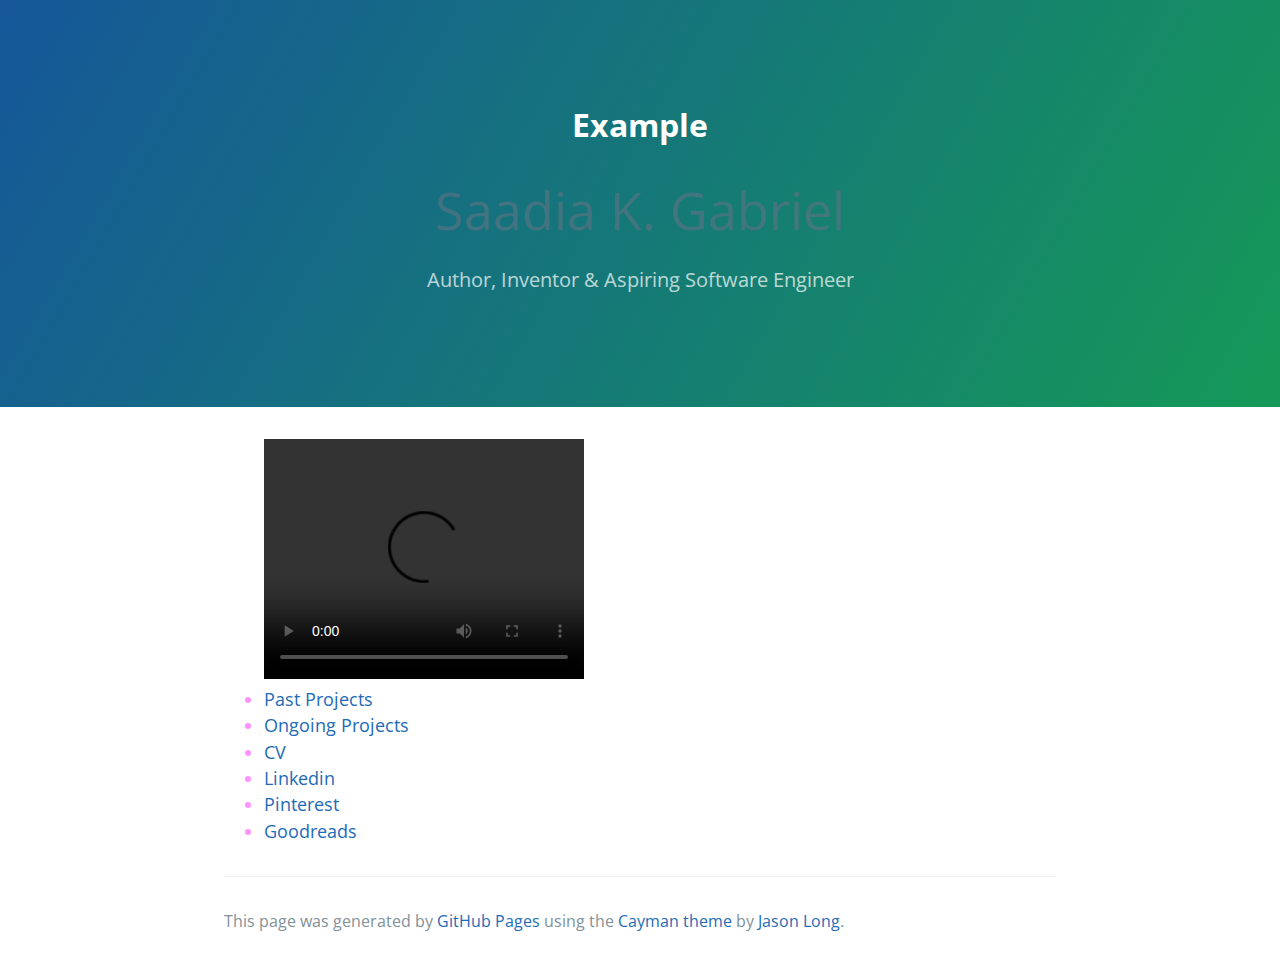
==== home.html @ dfa29cea "commit" ====
<!DOCTYPE html>
<html lang="en-us">
  <head>
    <meta charset="UTF-8">
    <title>Saadia K. Gabriel by skgironwolf</title>
    <meta name="viewport" content="width=device-width, initial-scale=1">
    <link rel="stylesheet" type="text/css" href="stylesheets/normalize.css" media="screen">
    <link href='https://fonts.googleapis.com/css?family=Open+Sans:400,700' rel='stylesheet' type='text/css'>
    <link rel="stylesheet" type="text/css" href="stylesheets/stylesheet.css" media="screen">
    <link rel="stylesheet" type="text/css" href="stylesheets/github-light.css" media="screen">
    <link rel="stylesheet" href="animate.min.css">
  </head>
  <body>
    <section class="page-header">
      <h1 class="animated infinite bounce">Example</h1>
      <h1 class="project-name">Saadia K. Gabriel</h1>
      <h2 class="project-tagline">Author, Inventor &amp; Aspiring Software Engineer</h2>
    </section>

    <section class="main-content">
      <ul>
<video width="320" height="240" controls>
  <source src="Movie.mp4" type="video/mp4">
Your browser does not support the video tag.
</video>
<nav>
<li><a href="/pastproj">Past Projects</a></li>
<li><a href="/ongoing">Ongoing Projects </a></li>
<li><a href="/cv">CV</a></li>
<li><a href="https://www.linkedin.com/in/saadia-gabriel-97708a103">Linkedin</a></li>
<li><a href="https://www.pinterest.com/ichildren/">Pinterest</a></li>
<li><a href="http://www.goodreads.com/author/show/6549370.S_K_Gabriel">Goodreads</a></li>
</nav>
</ul>

      <footer class="site-footer">

        <span class="site-footer-credits">This page was generated by <a href="https://pages.github.com">GitHub Pages</a> using the <a href="https://github.com/jasonlong/cayman-theme">Cayman theme</a> by <a href="https://twitter.com/jasonlong">Jason Long</a>.</span>
      </footer>

    </section>

  
  </body>
</html>
---- stylesheets/stylesheet.css ----
/* ============================================================================================== 
Nick Mkrtchyan
http://www.facebook.com/sonick.pk
http://www.Mkrtchyan.zz.mu
================================================================================================= */
* {
  box-sizing: border-box; }

body {
  padding: 0;
  margin: 0;
  font-family: "Open Sans", "Helvetica Neue", Helvetica, Arial, sans-serif;
  font-size: 16px;
  line-height: 1.5;
  color: rgba(255,100,255,0.7); }

a {
  color: #1e6bb8;
  text-decoration: none; }
  a:hover {
    text-decoration: underline; }

.btn {
  display: inline-block;
  margin-bottom: 1rem;
  color: rgba(255, 255, 255, 0.7);
  background-color: rgba(255, 255, 255, 0.08);
  border-color: rgba(255, 255, 255, 0.2);
  border-style: solid;
  border-width: 1px;
  border-radius: 0.3rem;
  transition: color 0.2s, background-color 0.2s, border-color 0.2s; }
  .btn + .btn {
    margin-left: 1rem; }

.btn:hover {
  color: rgba(255, 255, 255, 0.8);
  text-decoration: none;
  background-color: rgba(255, 255, 255, 0.2);
  border-color: rgba(255, 255, 255, 0.3); }

@media screen and (min-width: 64em) {
  .btn {
    padding: 0.75rem 1rem; } }

@media screen and (min-width: 42em) and (max-width: 64em) {
  .btn {
    padding: 0.6rem 0.9rem;
    font-size: 0.9rem; } }

@media screen and (max-width: 42em) {
  .btn {
    display: block;
    width: 100%;
    padding: 0.75rem;
    font-size: 0.9rem; }
    .btn + .btn {
      margin-top: 1rem;
      margin-left: 0; } }

.page-header {
  color: #fff;
  text-align: center;
  background-color: #159957;
  background-image: linear-gradient(120deg, #155799, #159957); }

@media screen and (min-width: 64em) {
  .page-header {
    padding: 5rem 6rem; } }

@media screen and (min-width: 42em) and (max-width: 64em) {
  .page-header {
    padding: 3rem 4rem; } }

@media screen and (max-width: 42em) {
  .page-header {
    padding: 2rem 1rem; } }

.project-name {
  margin-top: 0;
  margin-bottom: 0.1rem;
  font-weight: normal;
  opacity: 0.7;
 color: #567482;
   } 

@media screen and (min-width: 64em) {
  .project-name {
    font-size: 3.25rem; } }

@media screen and (min-width: 42em) and (max-width: 64em) {
  .project-name {
    font-size: 2.25rem; } }

@media screen and (max-width: 42em) {
  .project-name {
    font-size: 1.75rem; } }

.project-tagline {
  margin-bottom: 2rem;
  font-weight: normal;
  opacity: 0.7;
    }

@media screen and (min-width: 64em) {
  .project-tagline {
    font-size: 1.25rem; } }

@media screen and (min-width: 42em) and (max-width: 64em) {
  .project-tagline {
    font-size: 1.15rem; } }

@media screen and (max-width: 42em) {
  .project-tagline {
    font-size: 1rem; } }

.main-content :first-child {
  margin-top: 0; }
.main-content img {
  max-width: 100%; }
.main-content h1, .main-content h2, .main-content h3, .main-content h4, .main-content h5, .main-content h6 {
  margin-top: 2rem;
  margin-bottom: 1rem;
  font-weight: normal;
  color: #159957; }
.main-content p {
  margin-bottom: 1em; }
.main-content code {
  padding: 2px 4px;
  font-family: Consolas, "Liberation Mono", Menlo, Courier, monospace;
  font-size: 0.9rem;
  color: #383e41;
  background-color: #f3f6fa;
  border-radius: 0.3rem; }
.main-content pre {
  padding: 0.8rem;
  margin-top: 0;
  margin-bottom: 1rem;
  font: 1rem Consolas, "Liberation Mono", Menlo, Courier, monospace;
  color: #567482;
  word-wrap: normal;
  background-color: #f3f6fa;
  border: solid 1px #dce6f0;
  border-radius: 0.3rem; }
  .main-content pre > code {
    padding: 0;
    margin: 0;
    font-size: 0.9rem;
    color: #567482;
    word-break: normal;
    white-space: pre;
    background: transparent;
    border: 0; }
.main-content .highlight {
  margin-bottom: 1rem; }
  .main-content .highlight pre {
    margin-bottom: 0;
    word-break: normal; }
.main-content .highlight pre, .main-content pre {
  padding: 0.8rem;
  overflow: auto;
  font-size: 0.9rem;
  line-height: 1.45;
  border-radius: 0.3rem; }
.main-content pre code, .main-content pre tt {
  display: inline;
  max-width: initial;
  padding: 0;
  margin: 0;
  overflow: initial;
  line-height: inherit;
  word-wrap: normal;
  background-color: transparent;
  border: 0; }
  .main-content pre code:before, .main-content pre code:after, .main-content pre tt:before, .main-content pre tt:after {
    content: normal; }
.main-content ul, .main-content ol {
  margin-top: 0; }
.main-content blockquote {
  padding: 0 1rem;
  margin-left: 0;
  color: #819198;
  border-left: 0.3rem solid #dce6f0; }
  .main-content blockquote > :first-child {
    margin-top: 0; }
  .main-content blockquote > :last-child {
    margin-bottom: 0; }
.main-content table {
  display: block;
  width: 100%;
  overflow: auto;
  word-break: normal;
  word-break: keep-all; }
  .main-content table th {
    font-weight: bold; }
  .main-content table th, .main-content table td {
    padding: 0.5rem 1rem;
    border: 1px solid #e9ebec; }
.main-content dl {
  padding: 0; }
  .main-content dl dt {
    padding: 0;
    margin-top: 1rem;
    font-size: 1rem;
    font-weight: bold; }
  .main-content dl dd {
    padding: 0;
    margin-bottom: 1rem; }
.main-content hr {
  height: 2px;
  padding: 0;
  margin: 1rem 0;
  background-color: #eff0f1;
  border: 0; }

@media screen and (min-width: 64em) {
  .main-content {
    max-width: 64rem;
    padding: 2rem 6rem;
    margin: 0 auto;
    font-size: 1.1rem; } }

@media screen and (min-width: 42em) and (max-width: 64em) {
  .main-content {
    padding: 2rem 4rem;
    font-size: 1.1rem; } }

@media screen and (max-width: 42em) {
  .main-content {
    padding: 2rem 1rem;
    font-size: 1rem; } }

.site-footer {
  padding-top: 2rem;
  margin-top: 2rem;
  border-top: solid 1px #eff0f1; }

.site-footer-owner {
  display: block;
  font-weight: bold; }

.site-footer-credits {
  color: #819198; }

@media screen and (min-width: 64em) {
  .site-footer {
    font-size: 1rem; } }

@media screen and (min-width: 42em) and (max-width: 64em) {
  .site-footer {
    font-size: 1rem; } }

@media screen and (max-width: 42em) {
  .site-footer {
    font-size: 0.9rem; } }


@keyframes move-twink-back {
    from {background-position:0 0;}
    to {background-position:-10000px 5000px;}
}
@-webkit-keyframes move-twink-back {
    from {background-position:0 0;}
    to {background-position:-10000px 5000px;}
}
@-moz-keyframes move-twink-back {
    from {background-position:0 0;}
    to {background-position:-10000px 5000px;}
}
@-ms-keyframes move-twink-back {
    from {background-position:0 0;}
    to {background-position:-10000px 5000px;}
}

@keyframes move-clouds-back {
    from {background-position:0 0;}
    to {background-position:10000px 0;}
}
@-webkit-keyframes move-clouds-back {
    from {background-position:0 0;}
    to {background-position:10000px 0;}
}
@-moz-keyframes move-clouds-back {
    from {background-position:0 0;}
    to {background-position:10000px 0;}
}
@-ms-keyframes move-clouds-back {
    from {background-position: 0;}
    to {background-position:10000px 0;}
}

.stars, .twinkling, .clouds {
  position:absolute;
  top:0;
  left:0;
  right:0;
  bottom:0;
  width:100%;
  height:100%;
  display:block;
}

.stars, .twinkling, .clouds {
  position:absolute;
  top:0;
  left:0;
  right:0;
  bottom:0;
  width:100%;
  height:100%;
  display:block;
}

.stars {
  background:#000 url(http://www.script-tutorials.com/demos/360/images/stars.png) repeat top center;
  z-index:0;
}

.twinkling{
  background:transparent url(http://www.script-tutorials.com/demos/360/images/twinkling.png) repeat top center;
  z-index:-3;

  -moz-animation:move-twink-back 200s linear infinite;
  -ms-animation:move-twink-back 200s linear infinite;
  -o-animation:move-twink-back 200s linear infinite;
  -webkit-animation:move-twink-back 200s linear infinite;
  animation:move-twink-back 200s linear infinite;
}

.clouds{
    background:transparent url(http://www.script-tutorials.com/demos/360/images/clouds3.png) repeat top center;
    z-index:3;

  -moz-animation:move-clouds-back 200s linear infinite;
  -ms-animation:move-clouds-back 200s linear infinite;
  -o-animation:move-clouds-back 200s linear infinite;
  -webkit-animation:move-clouds-back 200s linear infinite;
  animation:move-clouds-back 200s linear infinite;
}
---- stylesheets/github-light.css ----
/*
The MIT License (MIT)

Copyright (c) 2015 GitHub, Inc.

Permission is hereby granted, free of charge, to any person obtaining a copy
of this software and associated documentation files (the "Software"), to deal
in the Software without restriction, including without limitation the rights
to use, copy, modify, merge, publish, distribute, sublicense, and/or sell
copies of the Software, and to permit persons to whom the Software is
furnished to do so, subject to the following conditions:

The above copyright notice and this permission notice shall be included in all
copies or substantial portions of the Software.

THE SOFTWARE IS PROVIDED "AS IS", WITHOUT WARRANTY OF ANY KIND, EXPRESS OR
IMPLIED, INCLUDING BUT NOT LIMITED TO THE WARRANTIES OF MERCHANTABILITY,
FITNESS FOR A PARTICULAR PURPOSE AND NONINFRINGEMENT. IN NO EVENT SHALL THE
AUTHORS OR COPYRIGHT HOLDERS BE LIABLE FOR ANY CLAIM, DAMAGES OR OTHER
LIABILITY, WHETHER IN AN ACTION OF CONTRACT, TORT OR OTHERWISE, ARISING FROM,
OUT OF OR IN CONNECTION WITH THE SOFTWARE OR THE USE OR OTHER DEALINGS IN THE
SOFTWARE.

*/

.pl-c /* comment */ {
  color: #969896;
}

.pl-c1      /* constant, markup.raw, meta.diff.header, meta.module-reference, meta.property-name, support, support.constant, support.variable, variable.other.constant */,
.pl-s .pl-v /* string variable */ {
  color: #0086b3;
}

.pl-e  /* entity */,
.pl-en /* entity.name */ {
  color: #795da3;
}

.pl-s .pl-s1 /* string source */,
.pl-smi      /* storage.modifier.import, storage.modifier.package, storage.type.java, variable.other, variable.parameter.function */ {
  color: #333;
}

.pl-ent /* entity.name.tag */ {
  color: #63a35c;
}

.pl-k /* keyword, storage, storage.type */ {
  color: #a71d5d;
}

.pl-pds              /* punctuation.definition.string, string.regexp.character-class */,
.pl-s                /* string */,
.pl-s .pl-pse .pl-s1 /* string punctuation.section.embedded source */,
.pl-sr               /* string.regexp */,
.pl-sr .pl-cce       /* string.regexp constant.character.escape */,
.pl-sr .pl-sra       /* string.regexp string.regexp.arbitrary-repitition */,
.pl-sr .pl-sre       /* string.regexp source.ruby.embedded */ {
  color: #183691;
}

.pl-v /* variable */ {
  color: #ed6a43;
}

.pl-id /* invalid.deprecated */ {
  color: #b52a1d;
}

.pl-ii /* invalid.illegal */ {
  background-color: #b52a1d;
  color: #f8f8f8;
}

.pl-sr .pl-cce /* string.regexp constant.character.escape */ {
  color: #63a35c;
  font-weight: bold;
}

.pl-ml /* markup.list */ {
  color: #693a17;
}

.pl-mh        /* markup.heading */,
.pl-mh .pl-en /* markup.heading entity.name */,
.pl-ms        /* meta.separator */ {
  color: #1d3e81;
  font-weight: bold;
}

.pl-mq /* markup.quote */ {
  color: #008080;
}

.pl-mi /* markup.italic */ {
  color: #333;
  font-style: italic;
}

.pl-mb /* markup.bold */ {
  color: #333;
  font-weight: bold;
}

.pl-md /* markup.deleted, meta.diff.header.from-file */ {
  background-color: #ffecec;
  color: #bd2c00;
}

.pl-mi1 /* markup.inserted, meta.diff.header.to-file */ {
  background-color: #eaffea;
  color: #55a532;
}

.pl-mdr /* meta.diff.range */ {
  color: #795da3;
  font-weight: bold;
}

.pl-mo /* meta.output */ {
  color: #1d3e81;
}
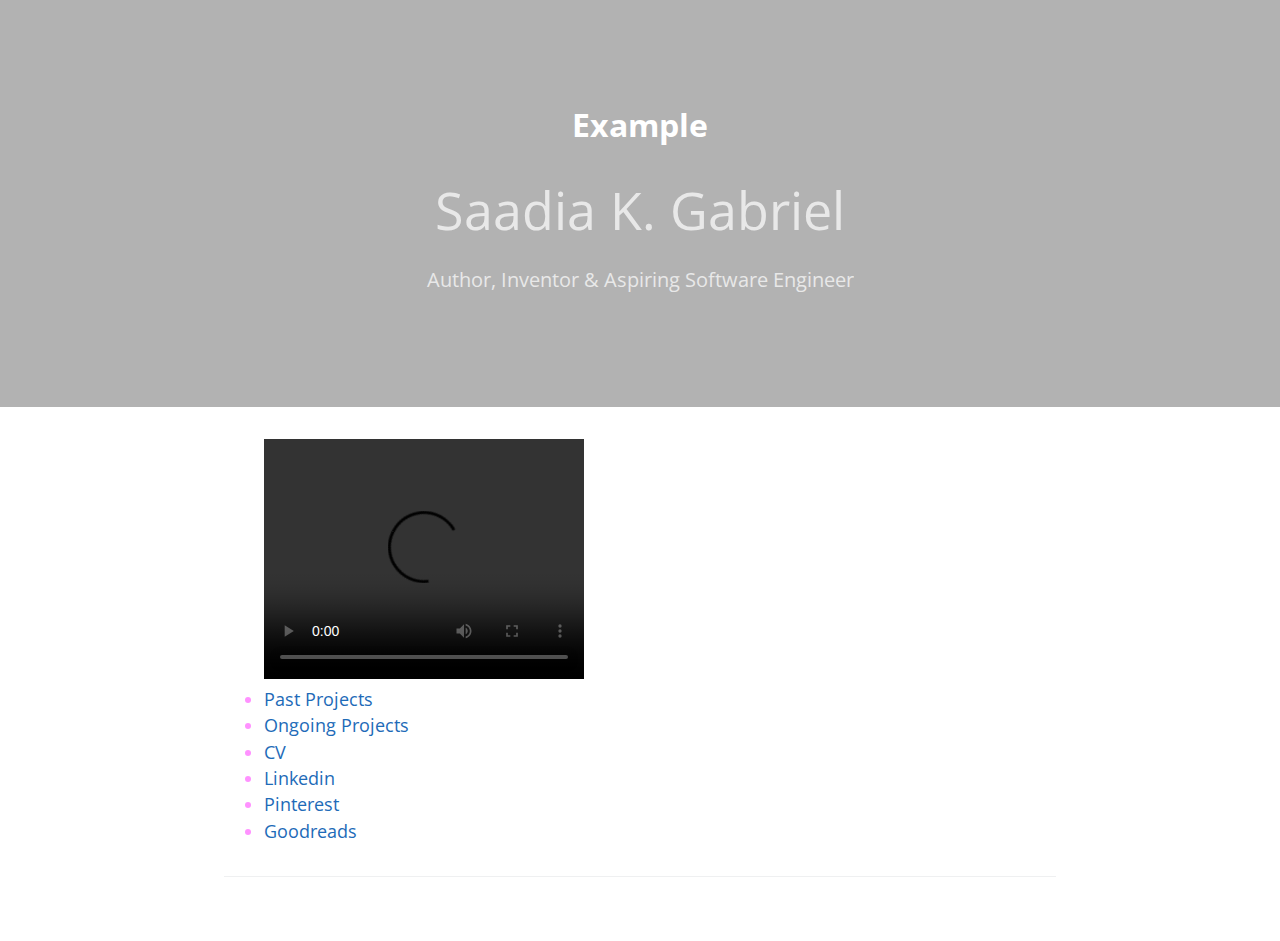
==== commit 9b5806b7: "commit" ====
--- a/home.html
+++ b/home.html
@@ -35,7 +35,7 @@
 
       <footer class="site-footer">
 
-        <span class="site-footer-credits">This page was generated by <a href="https://pages.github.com">GitHub Pages</a> using the <a href="https://github.com/jasonlong/cayman-theme">Cayman theme</a> by <a href="https://twitter.com/jasonlong">Jason Long</a>.</span>
+        <span class="site-footer-credits"></span>
       </footer>
 
     </section>
--- a/stylesheets/stylesheet.css
+++ b/stylesheets/stylesheet.css
@@ -61,8 +61,7 @@
 .page-header {
   color: #fff;
   text-align: center;
-  background-color: #159957;
-  background-image: linear-gradient(120deg, #155799, #159957); }
+  background-color: rgba(0,0,0,0.3); }
 
 @media screen and (min-width: 64em) {
   .page-header {
@@ -81,7 +80,6 @@
   margin-bottom: 0.1rem;
   font-weight: normal;
   opacity: 0.7;
- color: #567482;
    } 
 
 @media screen and (min-width: 64em) {
@@ -313,7 +311,7 @@
 
 .stars {
   background:#000 url(http://www.script-tutorials.com/demos/360/images/stars.png) repeat top center;
-  z-index:0;
+  z-index:-1;
 }
 
 .twinkling{
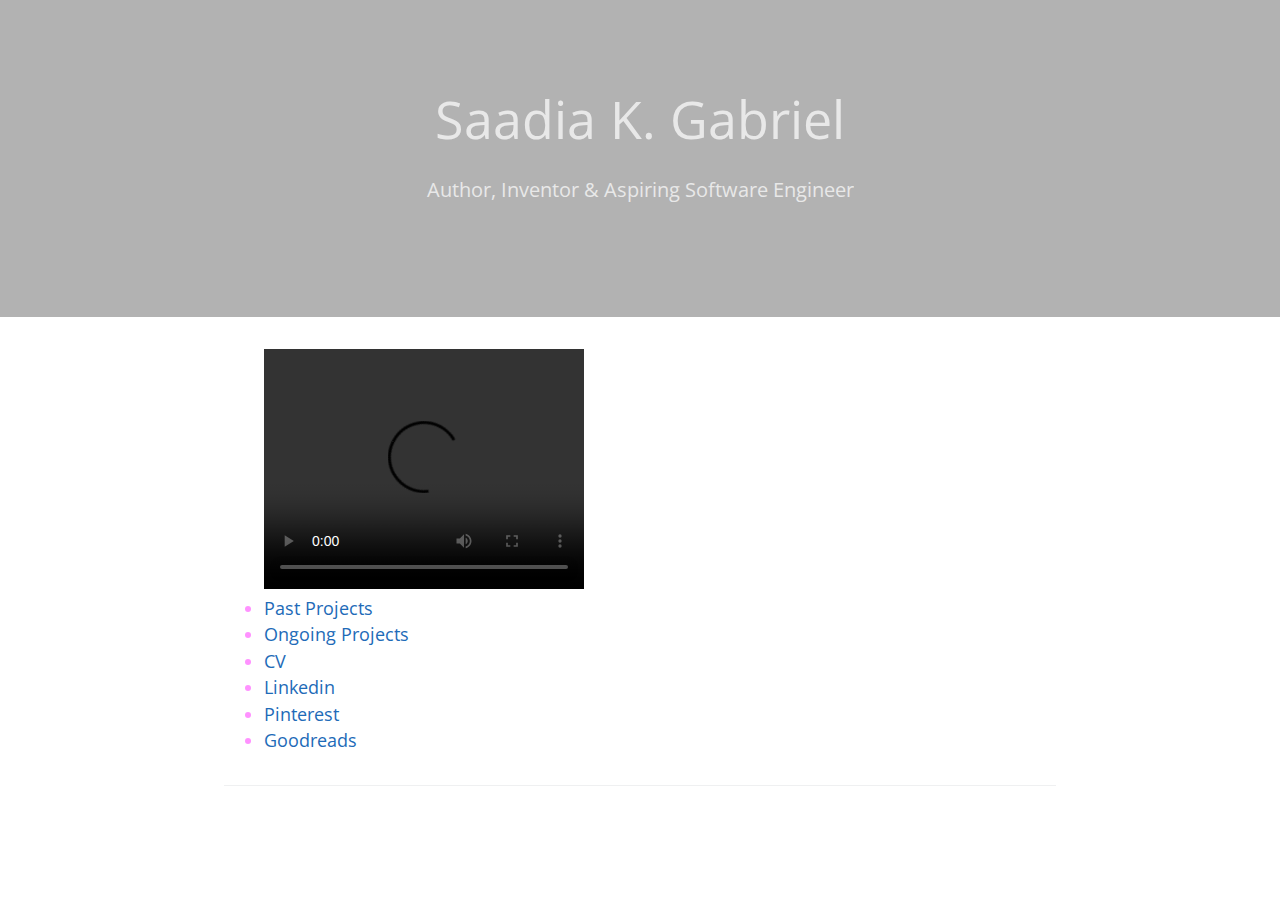
==== commit e3ee0ab3: "commit" ====
--- a/home.html
+++ b/home.html
@@ -12,7 +12,6 @@
   </head>
   <body>
     <section class="page-header">
-      <h1 class="animated infinite bounce">Example</h1>
       <h1 class="project-name">Saadia K. Gabriel</h1>
       <h2 class="project-tagline">Author, Inventor &amp; Aspiring Software Engineer</h2>
     </section>
--- a/stylesheets/stylesheet.css
+++ b/stylesheets/stylesheet.css
@@ -294,7 +294,7 @@
   right:0;
   bottom:0;
   width:100%;
-  height:100%;
+  height:75%;
   display:block;
 }
 
@@ -305,12 +305,12 @@
   right:0;
   bottom:0;
   width:100%;
-  height:100%;
+  height:75%;
   display:block;
 }
 
 .stars {
-  background:#000 url(http://www.script-tutorials.com/demos/360/images/stars.png) repeat top center;
+  background:#000 url(math.jpg) repeat top center;
   z-index:-1;
 }
 
@@ -334,4 +334,37 @@
   -o-animation:move-clouds-back 200s linear infinite;
   -webkit-animation:move-clouds-back 200s linear infinite;
   animation:move-clouds-back 200s linear infinite;
+}
+
+.card-container {
+  cursor: pointer;
+  height: 500px;
+  perspective: 600;
+  position: relative;
+  width: 700px;
+}
+.card {
+  height: 100%;
+  position: absolute;
+  transform-style: preserve-3d;
+  transition: all 1s ease-in-out;
+  width: 100%;
+}
+.card:hover {
+  transform: rotateY(180deg);
+}
+.card .side {
+  backface-visibility: hidden;
+  border-radius: 6px;
+  height: 100%;
+  position: absolute;
+  overflow: hidden;
+  width: 100%;
+}
+.card .back {
+  background: #eaeaed;
+  color: #0087cc;
+  line-height: 150px;
+  text-align: center;
+  transform: rotateY(180deg);
 }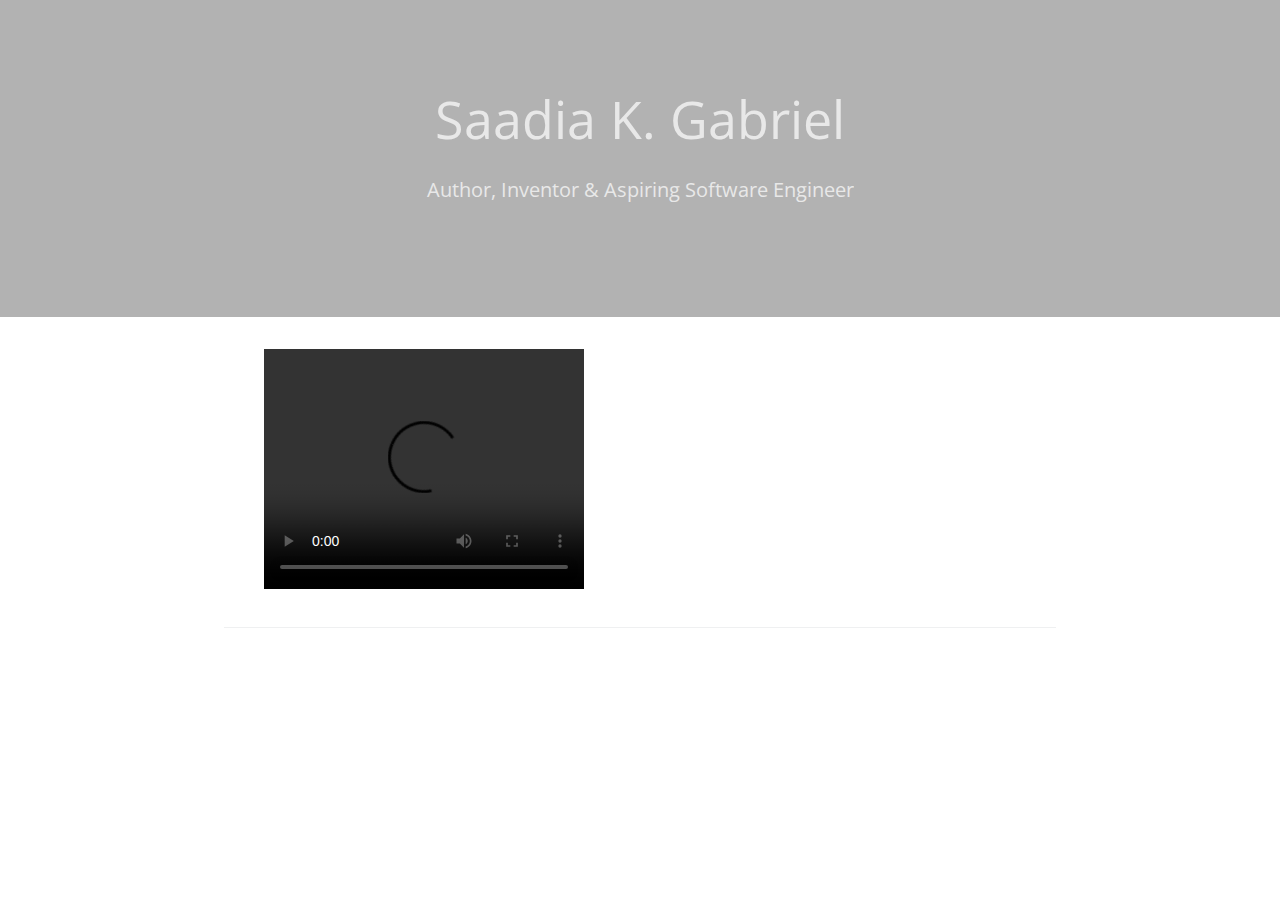
==== commit d9771866: "commit" ====
--- a/home.html
+++ b/home.html
@@ -22,14 +22,6 @@
   <source src="Movie.mp4" type="video/mp4">
 Your browser does not support the video tag.
 </video>
-<nav>
-<li><a href="/pastproj">Past Projects</a></li>
-<li><a href="/ongoing">Ongoing Projects </a></li>
-<li><a href="/cv">CV</a></li>
-<li><a href="https://www.linkedin.com/in/saadia-gabriel-97708a103">Linkedin</a></li>
-<li><a href="https://www.pinterest.com/ichildren/">Pinterest</a></li>
-<li><a href="http://www.goodreads.com/author/show/6549370.S_K_Gabriel">Goodreads</a></li>
-</nav>
 </ul>
 
       <footer class="site-footer">
--- a/stylesheets/stylesheet.css
+++ b/stylesheets/stylesheet.css
@@ -367,4 +367,58 @@
   line-height: 150px;
   text-align: center;
   transform: rotateY(180deg);
+}
+
+/* Initial menu */
+.menu {
+  background: #202024 url('http://s3.amazonaws.com/codecademy-content/courses/ltp2/img/uber/black-thread.png') repeat left top;
+  left: -285px;  /* start off behind the scenes */
+  height: 100%;
+  position: fixed;
+  width: 285px;
+}
+
+.menu ul {
+  border-top: 1px solid #636366;
+  list-style: none;
+  margin: 0;
+  padding: 0;
+}
+
+.menu li {
+  border-bottom: 1px solid #636366;
+  font-family: 'Open Sans', sans-serif;
+  line-height: 45px;
+  padding-bottom: 3px;
+  padding-left: 20px;
+  padding-top: 3px;
+}
+
+.menu a {
+  color: #fff;
+  font-size: 15px;
+  text-decoration: none;
+  text-transform: uppercase;
+}
+
+.icon-close {
+  cursor: pointer;
+  padding-left: 10px;
+  padding-top: 10px;
+}
+
+.icon-menu {
+  color: #fff;
+  cursor: pointer;
+  font-family: 'Open Sans', sans-serif;
+  font-size: 16px;
+  padding-bottom: 25px;
+  padding-left: 25px;
+  padding-top: 25px;
+  text-decoration: none;
+  text-transform: uppercase;
+}
+
+.icon-menu i {
+  margin-right: 5px;
 }